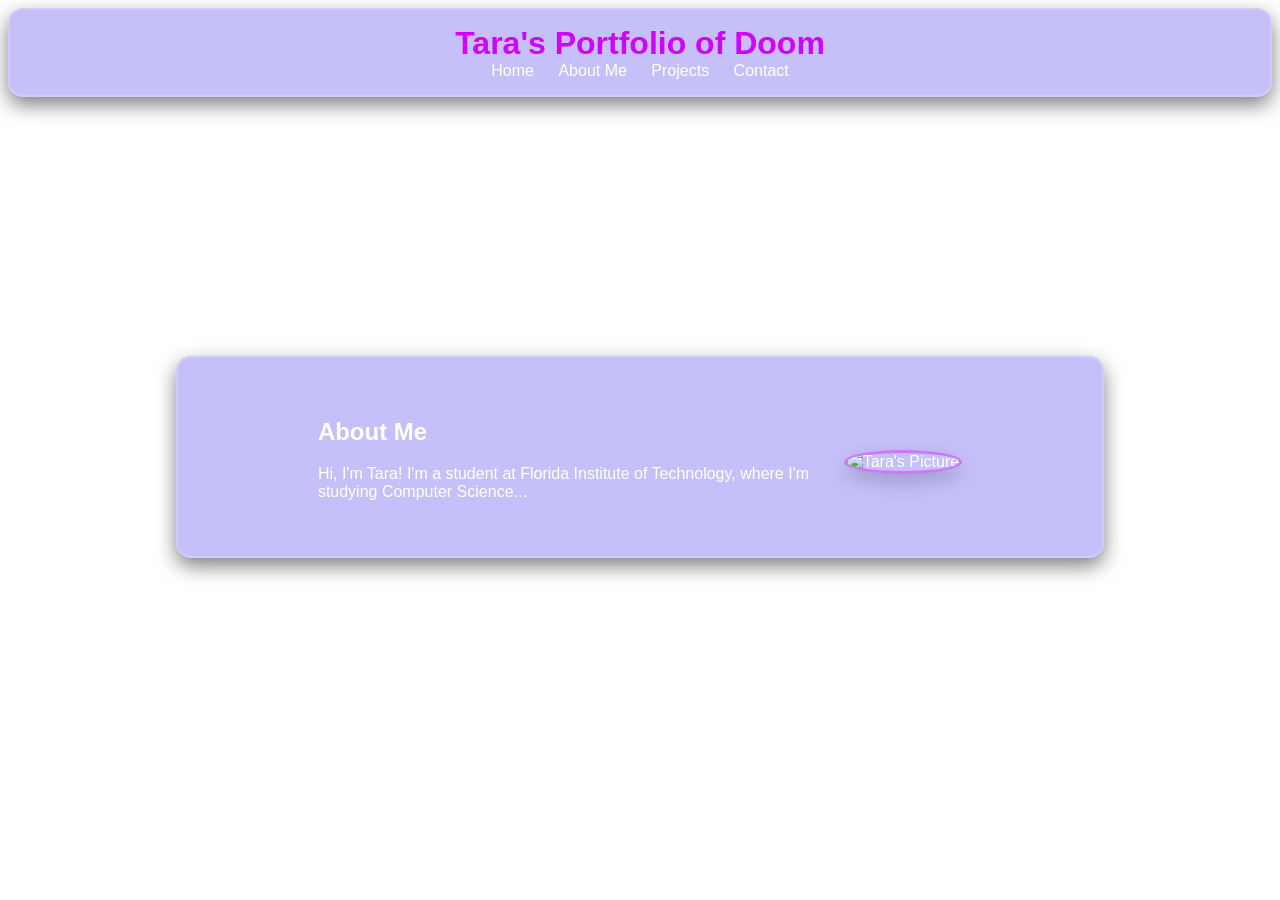
==== AboutMe.html @ cdfd6ee8 "Add files via upload" ====
<!DOCTYPE html>
<html lang="en">

<head>
    <meta charset="UTF-8">
    <meta name="viewport" content="width=device-width, initial-scale=1.0">
    <title>About Me</title>

    <link rel="stylesheet" href="style.css">
</head>

<body>

    <div class="header-box">
        <h1>Tara's Portfolio of Doom</h1>

        <a style="padding: 10px; color: white;" href="index.html">Home</a>
        <a style="padding: 10px; color: white;" href="AboutMe.html">About Me</a>
        <a style="padding: 10px; color: white;" href="projects.html">Projects</a>
        <a style="padding: 10px; color: white;" href="contact.html">Contact</a>
    </div>

    <div class="about-wrapper">

        <div class="about-me">

            <div class="text-section">
                <h2>About Me</h2>

                <p>
                    Hi, I'm Tara! I'm a student at Florida Institute of Technology,
                    where I'm studying Computer Science...
                </p>
            </div>

            <div>
                <img src="pfp1.jpg" alt="Tara's Picture" class="image">
            </div>

        </div>

    </div>

</body>

</html>
---- style.css ----
body {
    background-image: url("C:\Users\1954b\Documents\personal coding projects\website portfolio\purpleCircuitBoard.jpg");
    background-size: cover;
    color: black;
    font-family: Arial, sans-serif;
}

.header-box {
    background-color: rgba(64, 46, 234, 0.3);
    border: rgba(255, 255, 255, 0.2) solid 2px;
    color: #D200FF;
    padding: 15px;
    border-radius: 15px;
    text-align: center;

    box-shadow: 0px 8px 20px rgba(0, 0, 0, 0.5);
}

h1, p {
    margin: 0;
}

p {
    margin-top: 5px;
}

.about-wrapper {
    display: flex;
    justify-content: center;
    align-items: center;

    height: 80vh;
}

.about-me {
    background-color: rgba(64, 46, 234, 0.3);
    border: rgba(255, 255, 255, 0.2) solid 2px;
    color: white;

    padding: 40px;
    margin: 20px;
    border-radius: 15px;

    display: flex;
    justify-content: center;
    align-items: center;

    box-shadow: 0px 8px 20px rgba(0, 0, 0, 0.5);
}

.text-section {
    width: 60%;
    margin-bottom: 15px;
}

.image {
    width: 200px;
    height: auto;
    border-radius: 50%;
    border: rgba(225, 0, 255, 0.39) solid 3px;
    margin-left: 20px;
    margin-top: 10px;

    box-shadow: 0px 8px 20px rgba(0, 0, 0, 0.2);
}

a {
    text-decoration: none;
}

a:hover {
    text-decoration: underline;
}

.home-wrapper {
    display: flex;
    justify-content: center;
    align-items: center;

    height: 80vh;
}

.home{
    background-color: rgba(64, 46, 234, 0.3);
    border: rgba(255, 255, 255, 0.2) solid 2px;
    color: white;

    padding: 40px;
    margin: 20px;
    border-radius: 15px;

    display: flex;
    justify-content: center;
    align-items: center;

    box-shadow: 0px 8px 20px rgba(0, 0, 0, 0.5);
}
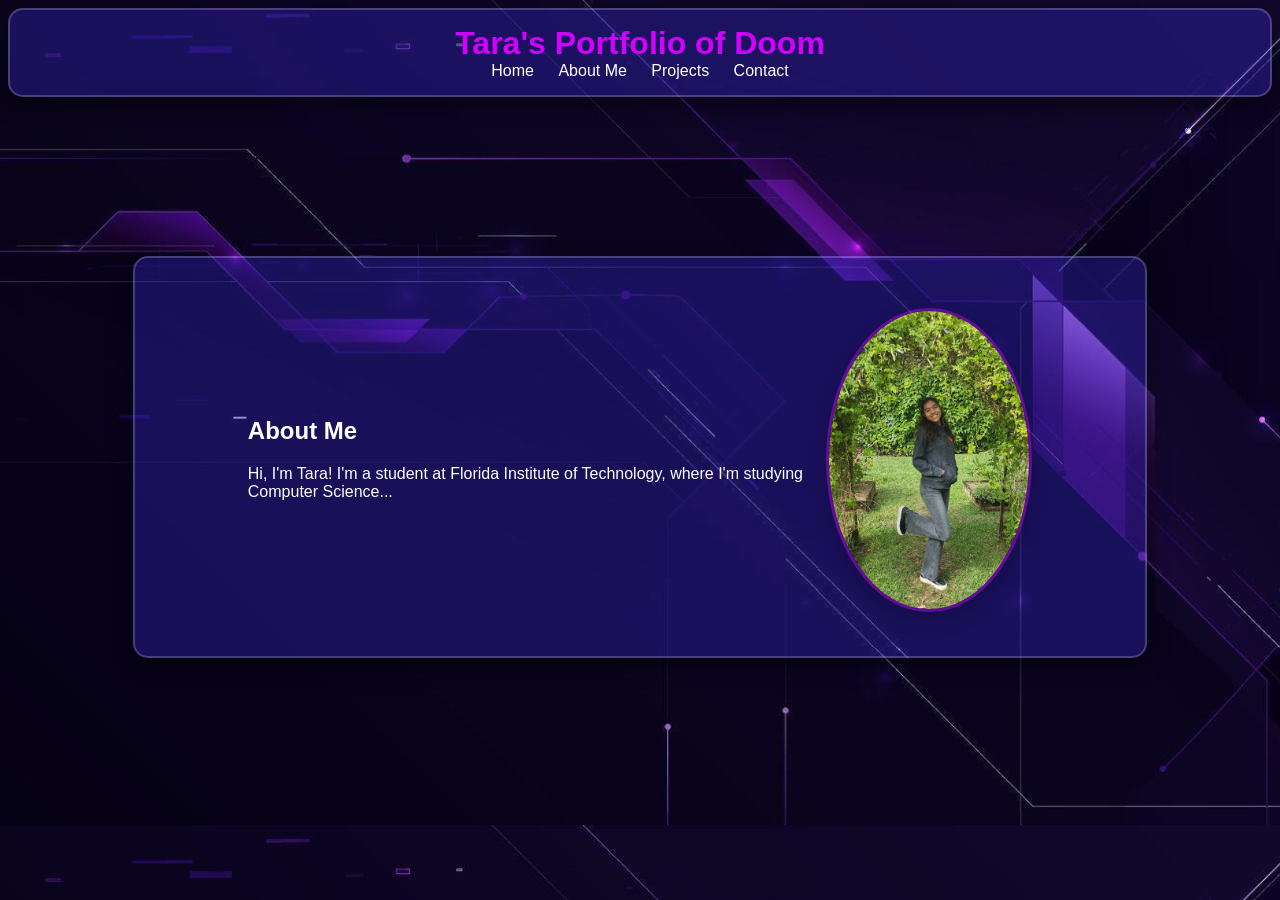
==== commit c88d32e8: "Add files via upload" ====
--- a/style.css
+++ b/style.css
@@ -1,5 +1,5 @@
 body {
-    background-image: url("C:\Users\1954b\Documents\personal coding projects\website portfolio\purpleCircuitBoard.jpg");
+    background-image: url("purpleCircuitBoard.jpg");
     background-size: cover;
     color: black;
     font-family: Arial, sans-serif;
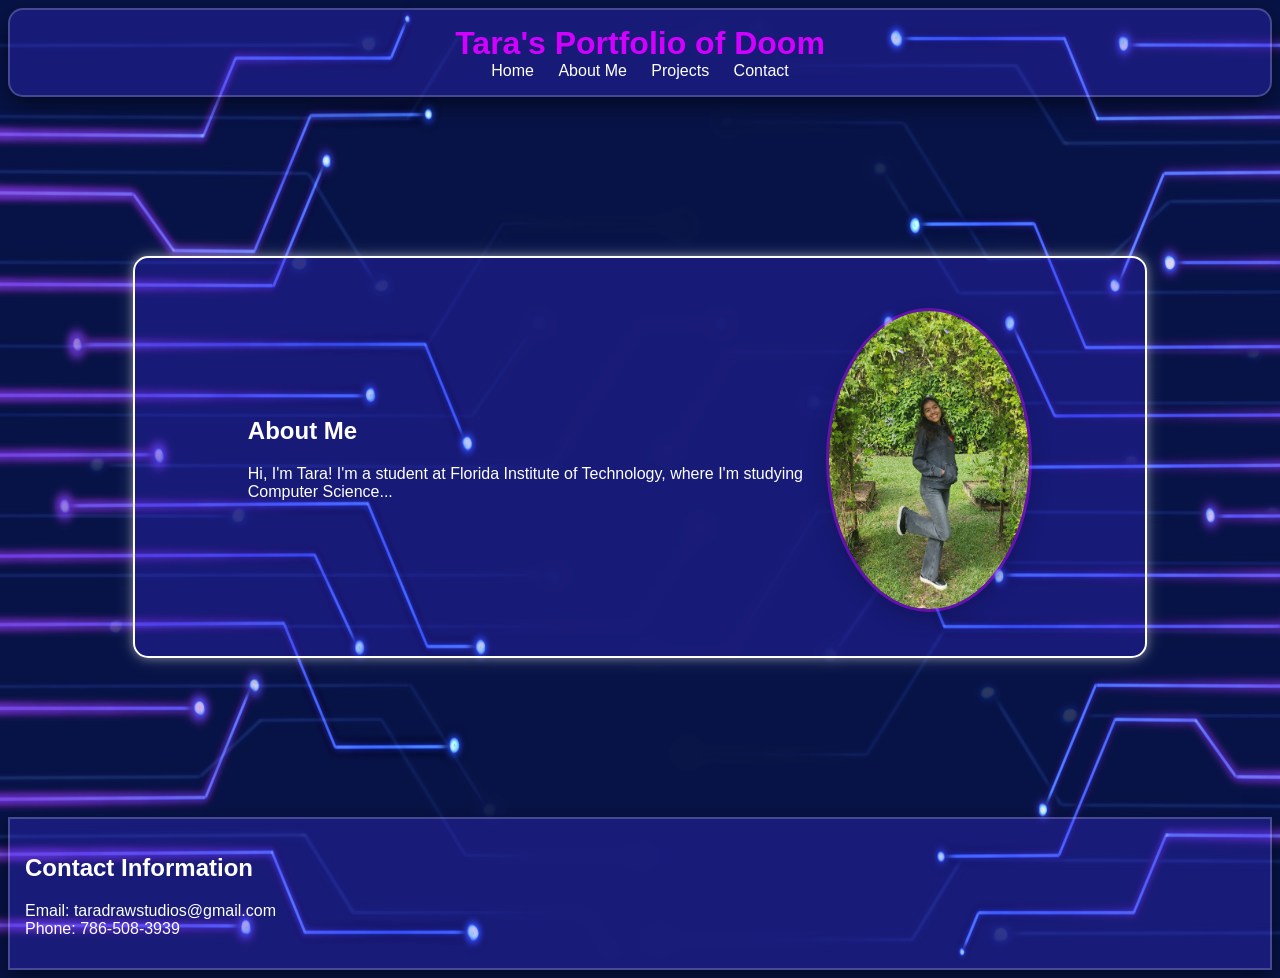
==== commit 61195068: "Add files via upload" ====
--- a/AboutMe.html
+++ b/AboutMe.html
@@ -16,15 +16,15 @@
 
         <a style="padding: 10px; color: white;" href="index.html">Home</a>
         <a style="padding: 10px; color: white;" href="AboutMe.html">About Me</a>
-        <a style="padding: 10px; color: white;" href="projects.html">Projects</a>
-        <a style="padding: 10px; color: white;" href="contact.html">Contact</a>
+        <a style="padding: 10px; color: white;" href="project.html">Projects</a>
+        <a style="padding: 10px; color: white;" href="contacts.html">Contact</a>
     </div>
 
-    <div class="about-wrapper">
+    <div class="about-wrapper" >
 
         <div class="about-me">
 
-            <div class="text-section">
+            <div class="text-section-style1">
                 <h2>About Me</h2>
 
                 <p>
@@ -41,6 +41,36 @@
 
     </div>
 
+    <div class="contact">
+        <div class="text-section-style1">
+            <h2>Contact Information</h2>
+
+            <p>
+                Email: taradrawstudios@gmail.com <br>
+                Phone: 786-508-3939
+            </p>
+        </div>
+    </div>
+
+    <script>
+        const links = document.querySelectorAll("a");
+
+        links.forEach(link => {
+            link.addEventListener("click", function(event) {
+                event.preventDefault();
+
+                const page = this.href;
+                const wrapper = document.querySelector(".home-wrapper, .about-wrapper");
+
+                wrapper.classList.add("pop-out");
+
+                setTimeout(() => {
+                    window.location.href = page;
+                }, 500);
+            });
+        });
+    </script>
+
 </body>
 
 </html>
--- a/style.css
+++ b/style.css
@@ -1,5 +1,5 @@
 body {
-    background-image: url("purpleCircuitBoard.jpg");
+    background-image: url("purpleCircuitBoard.png");
     background-size: cover;
     color: black;
     font-family: Arial, sans-serif;
@@ -30,11 +30,13 @@
     align-items: center;
 
     height: 80vh;
+
+    animation: popIn 2s ease-out forwards;
 }
 
 .about-me {
     background-color: rgba(64, 46, 234, 0.3);
-    border: rgba(255, 255, 255, 0.2) solid 2px;
+    border: white solid 2px;
     color: white;
 
     padding: 40px;
@@ -45,12 +47,21 @@
     justify-content: center;
     align-items: center;
 
-    box-shadow: 0px 8px 20px rgba(0, 0, 0, 0.5);
-}
-
-.text-section {
+    box-shadow:
+        0 0 10px rgba(255, 255, 255, 0.4),
+        0 0 20px rgba(255, 255, 255, 0.2);
+
+}
+
+.text-section-style1{
     width: 60%;
     margin-bottom: 15px;
+}
+
+.text-section-style2 {
+    width: 60%;
+    margin-bottom: 15px;
+    text-align: center;
 }
 
 .image {
@@ -63,6 +74,124 @@
 
     box-shadow: 0px 8px 20px rgba(0, 0, 0, 0.2);
 }
+.imageBlock {
+    width: 200px;
+    height: auto;
+    margin-left: 20px;
+    margin-top: 10px;
+    padding : 20px;
+
+}
+
+.home-wrapper {
+    display: flex;
+    justify-content: center;
+    align-items: center;
+
+    height: 80vh;
+
+    animation: popIn 2s ease-out forwards;
+}
+
+
+.home{
+    background-color: rgba(64, 46, 234, 0.3);
+    border: white solid 2px;
+    color: white;
+
+    padding: 40px;
+    margin: 20px;
+    border-radius: 15px;
+
+    display: flex;
+    justify-content: center;
+    align-items: center;
+
+    box-shadow:
+        0 0 10px rgba(255, 255, 255, 0.4),
+        0 0 20px rgba(255, 255, 255, 0.2);
+}
+
+
+.contact {
+    background-color: rgba(64, 46, 234, 0.3);
+    border: rgba(255, 255, 255, 0.2) solid 2px;
+    color: white;
+    padding: 15px;
+
+    box-shadow: 0px 8px 20px rgba(0, 0, 0, 0.5);
+}
+
+.contact-wrapper{
+    display: flex;
+    justify-content: center;
+    align-items: center;
+
+    height: 80vh;
+
+    animation: popIn 2s ease-out forwards;
+    
+}
+
+.contactPage{
+    background-color: rgba(64, 46, 234, 0.3);
+    border: white solid 2px;
+    color: white;
+
+    padding: 40px;
+    margin: 20px;
+    border-radius: 15px;
+
+    display: flex;
+    justify-content: center;
+    align-items: center;
+
+    box-shadow:
+        0 0 10px rgba(255, 255, 255, 0.4),
+        0 0 20px rgba(255, 255, 255, 0.2);
+}
+
+.project-wrapper{
+    display: flex;
+    justify-content: center;
+    align-items: center;
+    padding: 15px;
+
+    height: 80vh;
+
+    animation: popIn 2s ease-out forwards;
+}
+
+.project {
+    background-color: rgba(64, 46, 234, 0.3);
+    border: white solid 2px;
+    color: white;
+    padding: 15px;
+
+    display: flex;
+    flex-direction: column;
+
+    align-items: center;
+
+    gap: 30px;
+
+    box-shadow:
+        0 0 10px rgba(255, 255, 255, 0.4),
+        0 0 20px rgba(255, 255, 255, 0.2);
+}
+.project-row {
+    display: flex;
+    justify-content: center;
+    align-items: center;
+
+    gap: 40px;
+}
+
+.meowBot, .BirthdayCake, .breastCancer, .miamiDade {
+    width: 65%;
+}
+
+
 
 a {
     text-decoration: none;
@@ -72,26 +201,32 @@
     text-decoration: underline;
 }
 
-.home-wrapper {
-    display: flex;
-    justify-content: center;
-    align-items: center;
-
-    height: 80vh;
-}
-
-.home{
-    background-color: rgba(64, 46, 234, 0.3);
-    border: rgba(255, 255, 255, 0.2) solid 2px;
-    color: white;
-
-    padding: 40px;
-    margin: 20px;
-    border-radius: 15px;
-
-    display: flex;
-    justify-content: center;
-    align-items: center;
-
-    box-shadow: 0px 8px 20px rgba(0, 0, 0, 0.5);
-}+
+@keyframes popIn {
+  0% {
+    transform: scale(0.8);
+    opacity: 0;
+  }
+
+  100% {
+    transform: scale(1);
+    opacity: 1;
+  }
+}
+
+@keyframes popOut {
+    0% {
+        transform: scale(1);
+        opacity: 1;
+    }
+    
+    100% {
+        transform: scale(0.8);
+        opacity: 0;
+    }
+    
+}
+
+.pop-out {
+    animation: popOut 0.5s ease-in forwards;
+}
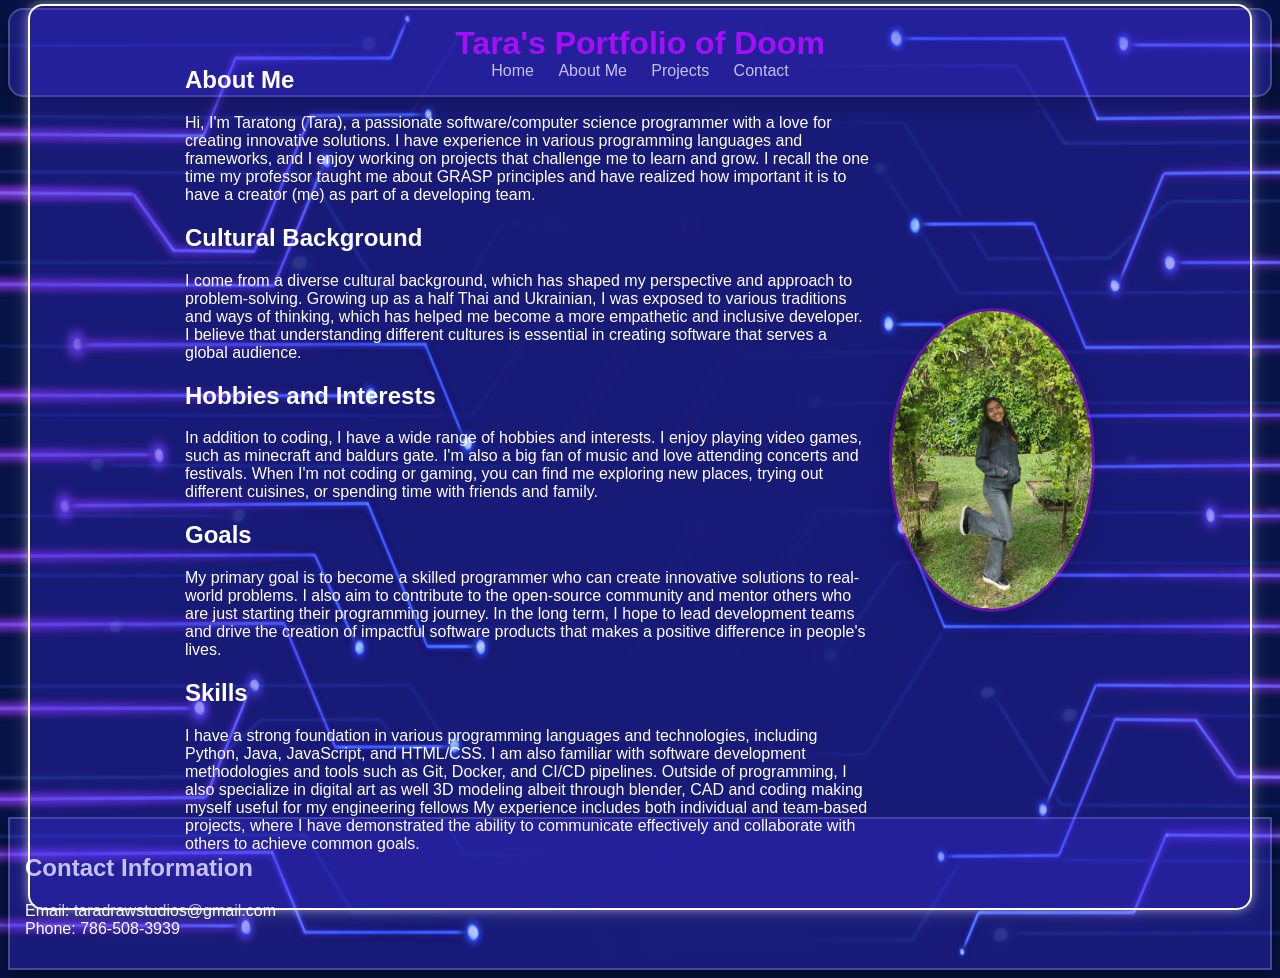
==== commit 022304d9: "Revise About Me section with detailed personal info Updated personal information, cultural backgroun" ====
--- a/AboutMe.html
+++ b/AboutMe.html
@@ -28,8 +28,41 @@
                 <h2>About Me</h2>
 
                 <p>
-                    Hi, I'm Tara! I'm a student at Florida Institute of Technology,
-                    where I'm studying Computer Science...
+                    Hi, I'm Taratong (Tara), a passionate software/computer science programmer with a love for creating innovative solutions. 
+                    I have experience in various programming languages and frameworks, and I enjoy working on projects that challenge me to learn and grow. 
+                    I recall the one time my professor taught me about GRASP principles and have realized how important it is to have a creator (me) as part of a developing team.
+                </p>
+
+
+                <h2>Cultural Background</h2>
+                <p>
+                    I come from a diverse cultural background, which has shaped my perspective and approach to problem-solving. 
+                    Growing up as a half Thai and Ukrainian, I was exposed to various traditions and ways of thinking, which has helped me become a more empathetic and inclusive developer. 
+                    I believe that understanding different cultures is essential in creating software that serves a global audience.
+                </p>
+
+                <h2>Hobbies and Interests</h2>
+                <p>
+                    In addition to coding, I have a wide range of hobbies and interests. 
+                    I enjoy playing video games, such as minecraft and baldurs gate.
+                    I'm also a big fan of music and love attending concerts and festivals. 
+                    When I'm not coding or gaming, you can find me exploring new places, trying out different cuisines, 
+                    or spending time with friends and family.
+                </p>
+
+                <h2>Goals</h2>
+                <p>
+                    My primary goal is to become a skilled programmer who can create innovative solutions to real-world problems. 
+                    I also aim to contribute to the open-source community and mentor others who are just starting their programming journey. 
+                    In the long term, I hope to lead development teams and drive the creation of impactful software products that makes a positive difference in people's lives.
+                </p>
+
+                <h2>Skills</h2>
+                <p>
+                    I have a strong foundation in various programming languages and technologies, including Python, Java, JavaScript, and HTML/CSS. 
+                    I am also familiar with software development methodologies and tools such as Git, Docker, and CI/CD pipelines. 
+                    Outside of programming, I also specialize in digital art as well 3D modeling albeit through blender, CAD and coding making myself useful for my engineering fellows
+                    My experience includes both individual and team-based projects, where I have demonstrated the ability to communicate effectively and collaborate with others to achieve common goals.
                 </p>
             </div>
 
@@ -73,4 +106,4 @@
 
 </body>
 
-</html>+</html>
--- a/style.css
+++ b/style.css
@@ -230,3 +230,35 @@
 .pop-out {
     animation: popOut 0.5s ease-in forwards;
 }
+
+@media (max-width: 768px) {
+
+    .project-row {
+        flex-direction: column;
+    }
+
+    .meowBot,
+    .BirthdayCake,
+    .breastCancer,
+    .miamiDade {
+        width: 100%;
+    }
+
+    .project-wrapper {
+        height: auto;
+        padding: 20px;
+    }
+
+    .project {
+        width: 90%;
+    }
+
+    .text-section-style2 {
+        width: 100%;
+    }
+
+    .imageBlock {
+        width: 150px;
+        margin-left: 0;
+    }
+}
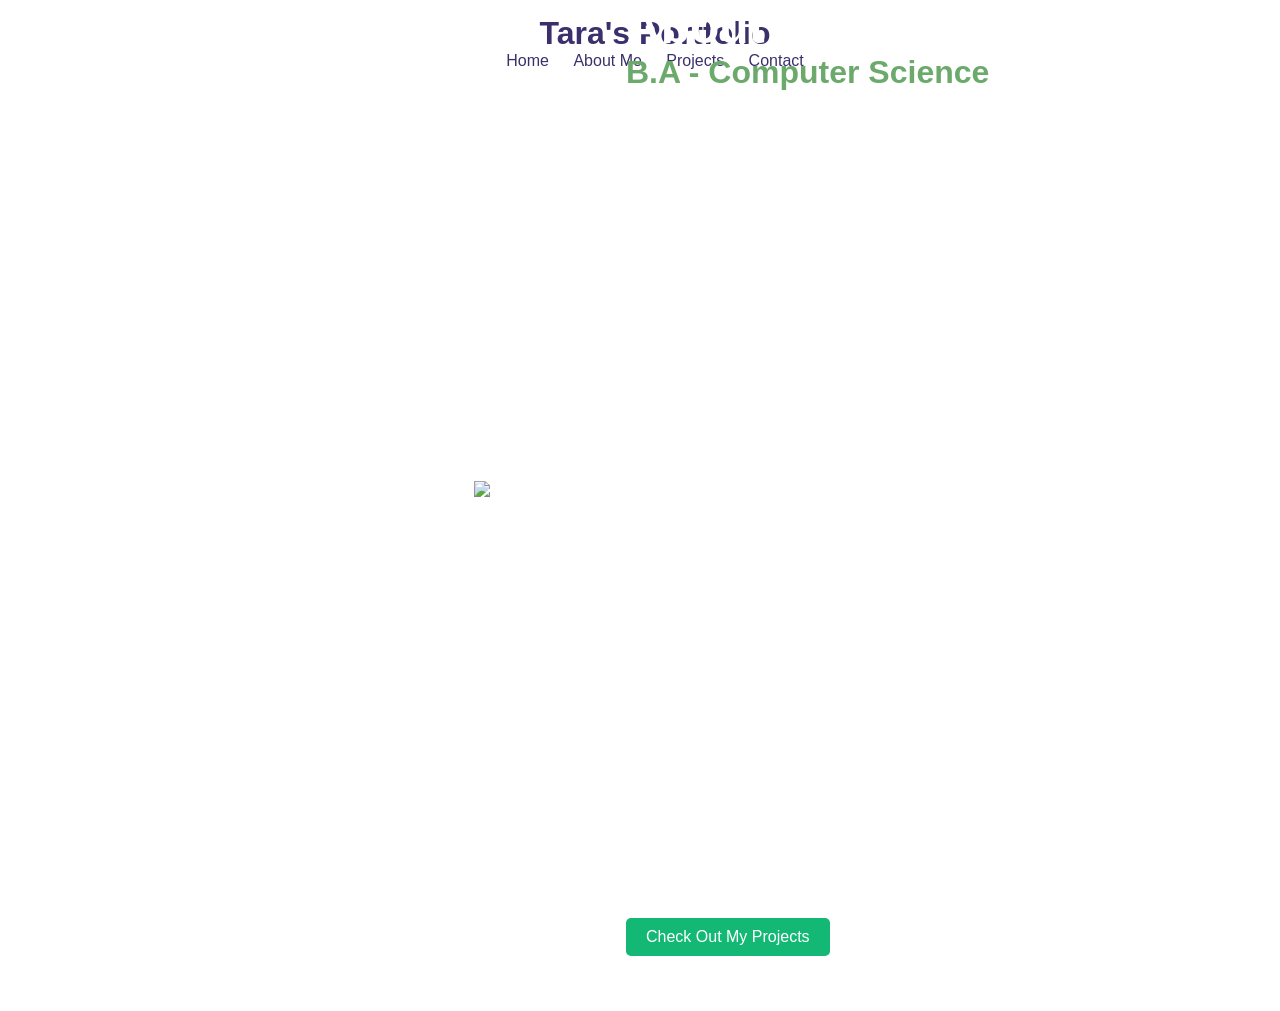
==== commit e9c8628b: "Add files via upload" ====
--- a/AboutMe.html
+++ b/AboutMe.html
@@ -12,98 +12,66 @@
 <body>
 
     <div class="header-box">
-        <h1>Tara's Portfolio of Doom</h1>
+        <h1 style = "font-family: 'Mechsuit', sans-serif;">Tara's Portfolio</h1>
 
-        <a style="padding: 10px; color: white;" href="index.html">Home</a>
-        <a style="padding: 10px; color: white;" href="AboutMe.html">About Me</a>
-        <a style="padding: 10px; color: white;" href="project.html">Projects</a>
-        <a style="padding: 10px; color: white;" href="contacts.html">Contact</a>
+        <a style="padding: 10px; color: #3B306C;;" href="index.html">Home</a>
+        <a style="padding: 10px; color: #3B306C;" href="AboutMe.html">About Me</a>
+        <a style="padding: 10px; color: #3B306C;" href="project.html">Projects</a>
+        <a style="padding: 10px; color: #3B306C;" href="contacts.html">Contact</a>
     </div>
 
     <div class="about-wrapper" >
+            
 
         <div class="about-me">
+            <div>
+                <img src="images\\pfp1.jpg" alt="Tara's Picture" class="image" style = "animation: popIn 0.5s ease-out forwards;">
+            </div>
 
             <div class="text-section-style1">
-                <h2>About Me</h2>
+                <h2 style = "font-size: 48px; color: white; margin: 0px; font-family: 'Glitch', sans-serif; animation: popIn 0.5s ease-out forwards;">About Me</h2>
+                <h1 style="color: rgb(107, 170, 107); margin-bottom: 30px;animation: popIn 0.8s ease-out forwards;">B.A - Computer Science</h1>
 
-                <p>
-                    Hi, I'm Taratong (Tara), a passionate software/computer science programmer with a love for creating innovative solutions. 
-                    I have experience in various programming languages and frameworks, and I enjoy working on projects that challenge me to learn and grow. 
-                    I recall the one time my professor taught me about GRASP principles and have realized how important it is to have a creator (me) as part of a developing team.
+                <p style="width: 65%; margin-bottom: 20px; font-size: 18px; animation: popIn 1s ease-out forwards;">
+                    Hello, my name is Taratong (Tara) Dolinsky, a passionate software and computer science programmer with a love for creating innovative solutions and continuously learning through challenging projects. My interest in development grew stronger after learning about GRASP principles, where I realized the importance of strong creators and collaboration within a development team. Coming from a diverse cultural background as half Thai and half Ukrainian, I’ve developed a unique perspective on problem-solving and creativity, allowing me to approach projects with empathy, adaptability, and inclusivity. Outside of programming, I enjoy gaming, especially games like Minecraft and Baldur’s Gate, listening to music, attending concerts and festivals, exploring new places, trying different cuisines, and spending time with friends and family. My primary goal is to become a highly skilled programmer capable of building innovative solutions for real-world problems while contributing to the open-source community and mentoring aspiring developers. Long term, I hope to lead development teams and create impactful software that positively influences people’s lives. I have experience with Python, Java, JavaScript, HTML/CSS, Git, Docker, and CI/CD pipelines, along with skills in digital art, 3D modeling through Blender and CAD, and creative coding, allowing me to bridge both technical and artistic disciplines in engineering and software projects.
                 </p>
 
+                <button class="button" data-href="project.html" style = "animation: popIn 1.5s ease-out forwards;">
+                    Check Out My Projects
+                </button>
 
-                <h2>Cultural Background</h2>
-                <p>
-                    I come from a diverse cultural background, which has shaped my perspective and approach to problem-solving. 
-                    Growing up as a half Thai and Ukrainian, I was exposed to various traditions and ways of thinking, which has helped me become a more empathetic and inclusive developer. 
-                    I believe that understanding different cultures is essential in creating software that serves a global audience.
-                </p>
-
-                <h2>Hobbies and Interests</h2>
-                <p>
-                    In addition to coding, I have a wide range of hobbies and interests. 
-                    I enjoy playing video games, such as minecraft and baldurs gate.
-                    I'm also a big fan of music and love attending concerts and festivals. 
-                    When I'm not coding or gaming, you can find me exploring new places, trying out different cuisines, 
-                    or spending time with friends and family.
-                </p>
-
-                <h2>Goals</h2>
-                <p>
-                    My primary goal is to become a skilled programmer who can create innovative solutions to real-world problems. 
-                    I also aim to contribute to the open-source community and mentor others who are just starting their programming journey. 
-                    In the long term, I hope to lead development teams and drive the creation of impactful software products that makes a positive difference in people's lives.
-                </p>
-
-                <h2>Skills</h2>
-                <p>
-                    I have a strong foundation in various programming languages and technologies, including Python, Java, JavaScript, and HTML/CSS. 
-                    I am also familiar with software development methodologies and tools such as Git, Docker, and CI/CD pipelines. 
-                    Outside of programming, I also specialize in digital art as well 3D modeling albeit through blender, CAD and coding making myself useful for my engineering fellows
-                    My experience includes both individual and team-based projects, where I have demonstrated the ability to communicate effectively and collaborate with others to achieve common goals.
-                </p>
             </div>
 
-            <div>
-                <img src="pfp1.jpg" alt="Tara's Picture" class="image">
-            </div>
+            
 
         </div>
 
     </div>
 
-    <div class="contact">
-        <div class="text-section-style1">
-            <h2>Contact Information</h2>
+    
 
-            <p>
-                Email: taradrawstudios@gmail.com <br>
-                Phone: 786-508-3939
-            </p>
-        </div>
-    </div>
+   <script>
+        const clickableElements = document.querySelectorAll("a, .button");
 
-    <script>
-        const links = document.querySelectorAll("a");
-
-        links.forEach(link => {
-            link.addEventListener("click", function(event) {
+        clickableElements.forEach(element => {
+            element.addEventListener("click", function(event) {
                 event.preventDefault();
 
-                const page = this.href;
-                const wrapper = document.querySelector(".home-wrapper, .about-wrapper");
+                const page = this.href || this.dataset.href;
+
+                const wrapper = document.querySelector(
+                    ".home-wrapper, .about-wrapper, .project-wrapper, .contactPage"
+                );
 
                 wrapper.classList.add("pop-out");
 
                 setTimeout(() => {
                     window.location.href = page;
-                }, 500);
+                }, 800);
             });
         });
     </script>
 
 </body>
 
-</html>
+</html>
--- a/style.css
+++ b/style.css
@@ -1,60 +1,56 @@
 body {
-    background-image: url("purpleCircuitBoard.png");
+    background-image: url("images\\purpleCircuitBoard.png");
     background-size: cover;
     color: black;
-    font-family: Arial, sans-serif;
+    font-family: Arial, sans-serif; 
+    margin: 0;
 }
 
 .header-box {
-    background-color: rgba(64, 46, 234, 0.3);
-    border: rgba(255, 255, 255, 0.2) solid 2px;
-    color: #D200FF;
+    background-color: white;
+    color: #3B306C;
     padding: 15px;
-    border-radius: 15px;
     text-align: center;
-
-    box-shadow: 0px 8px 20px rgba(0, 0, 0, 0.5);
+    width: 100%;
 }
 
 h1, p {
     margin: 0;
 }
 
-p {
-    margin-top: 5px;
+
+h2 {
+    color: #328038;
 }
 
 .about-wrapper {
     display: flex;
     justify-content: center;
     align-items: center;
+    padding: 40px;
 
     height: 80vh;
 
-    animation: popIn 2s ease-out forwards;
 }
 
 .about-me {
-    background-color: rgba(64, 46, 234, 0.3);
-    border: white solid 2px;
+
     color: white;
 
     padding: 40px;
     margin: 20px;
+    margin-left: 300px;
+
     border-radius: 15px;
 
     display: flex;
     justify-content: center;
     align-items: center;
 
-    box-shadow:
-        0 0 10px rgba(255, 255, 255, 0.4),
-        0 0 20px rgba(255, 255, 255, 0.2);
-
 }
 
 .text-section-style1{
-    width: 60%;
+    width: 65%;
     margin-bottom: 15px;
 }
 
@@ -65,17 +61,13 @@
 }
 
 .image {
-    width: 200px;
-    height: auto;
-    border-radius: 50%;
-    border: rgba(225, 0, 255, 0.39) solid 3px;
+    width: 230px;
+    height: 330px;
     margin-left: 20px;
     margin-top: 10px;
-
-    box-shadow: 0px 8px 20px rgba(0, 0, 0, 0.2);
+    padding : 40px;
 }
 .imageBlock {
-    width: 200px;
     height: auto;
     margin-left: 20px;
     margin-top: 10px;
@@ -90,13 +82,11 @@
 
     height: 80vh;
 
-    animation: popIn 2s ease-out forwards;
+    
 }
 
 
 .home{
-    background-color: rgba(64, 46, 234, 0.3);
-    border: white solid 2px;
     color: white;
 
     padding: 40px;
@@ -107,77 +97,110 @@
     justify-content: center;
     align-items: center;
 
+}
+.button {
+    background-color: #13B874;
+    color: white;
+    padding: 10px 20px;
+    border: none;
+    border-radius: 5px;
+    cursor: pointer;
+    font-size: 16px;
+}
+
+
+.contact {
+    background-color: white;
+    border: #F2FBF8 solid 2px;
+    color: #3B306C;
+    padding: 15px;
+
+    box-shadow: 0px 8px 20px rgba(0, 0, 0, 0.5);
+}
+
+.contact-wrapper{
+    display: flex;
+    justify-content: center;
+    align-items: center;
+
+    height: 80vh;
+
+    animation: popIn 2s ease-out forwards;
+    
+}
+
+.contactPage{
+    background-color: white;
+    border: #F2FBF8 solid 2px;
+    color: #3B306C;
+
+    padding: 40px;
+    margin: 20px;
+    border-radius: 15px;
+
+    display: flex;
+    justify-content: center;
+    align-items: center;
+
     box-shadow:
         0 0 10px rgba(255, 255, 255, 0.4),
         0 0 20px rgba(255, 255, 255, 0.2);
 }
 
 
-.contact {
-    background-color: rgba(64, 46, 234, 0.3);
-    border: rgba(255, 255, 255, 0.2) solid 2px;
-    color: white;
+.project-wrapper{
+    display: flex;
+    justify-content: center;
+    align-items: center;
     padding: 15px;
 
-    box-shadow: 0px 8px 20px rgba(0, 0, 0, 0.5);
-}
-
-.contact-wrapper{
-    display: flex;
-    justify-content: center;
-    align-items: center;
 
     height: 80vh;
 
-    animation: popIn 2s ease-out forwards;
-    
-}
-
-.contactPage{
-    background-color: rgba(64, 46, 234, 0.3);
-    border: white solid 2px;
-    color: white;
-
-    padding: 40px;
-    margin: 20px;
-    border-radius: 15px;
-
-    display: flex;
-    justify-content: center;
-    align-items: center;
-
-    box-shadow:
-        0 0 10px rgba(255, 255, 255, 0.4),
-        0 0 20px rgba(255, 255, 255, 0.2);
-}
-
-.project-wrapper{
-    display: flex;
-    justify-content: center;
-    align-items: center;
+}
+
+.project {
+    color: white;
     padding: 15px;
 
-    height: 80vh;
-
-    animation: popIn 2s ease-out forwards;
-}
-
-.project {
-    background-color: rgba(64, 46, 234, 0.3);
-    border: white solid 2px;
-    color: white;
-    padding: 15px;
-
     display: flex;
     flex-direction: column;
 
     align-items: center;
 
     gap: 30px;
-
-    box-shadow:
-        0 0 10px rgba(255, 255, 255, 0.4),
-        0 0 20px rgba(255, 255, 255, 0.2);
+    margin: 65%;
+}
+
+.project h2 {
+    color: white;
+    font-size: 48px;
+    margin-bottom: 50px;
+    text-align: left;
+}
+
+.project-grid {
+    display: grid;
+    grid-template-columns: repeat(4, 180px);
+    gap: 40px;
+}
+
+.project-card img {
+    width: 180px;
+    height: 180px;
+    object-fit: cover;
+}
+
+.project-card h3 {
+    color: rgb(107, 170, 107);
+    font-size: 22px;
+    margin: 10px 0 3px 0;
+}
+
+.project-card p {
+    color: white;
+    font-size: 14px;
+    margin: 0;
 }
 .project-row {
     display: flex;
@@ -199,6 +222,22 @@
 
 a:hover {
     text-decoration: underline;
+}
+
+@font-face {
+    font-family: "Mechsuit"; /* The name you'll use in your CSS */
+    src: 
+         url("font\\Mechsuit.otf") format("truetype"); /* Fallback format */
+    font-weight: normal;
+    font-style: normal;
+}
+
+@font-face {
+    font-family: "Glitch"; /* The name you'll use in your CSS */
+    src: 
+         url("font\\Faster Stroker.otf") format("truetype"); /* Fallback format */
+    font-weight: normal;
+    font-style: normal;
 }
 
 
@@ -227,8 +266,61 @@
     
 }
 
-.pop-out {
-    animation: popOut 0.5s ease-in forwards;
+/* --- POP OUT TIMESTAMPS --- */
+
+/* --- POP OUT ANIMATION FOR ALL PAGES --- */
+
+.pop-out .text-section-style1 h1,
+.pop-out .text-section-style2 h1,
+.pop-out .project h2 {
+    animation: popOut 0.5s ease-in forwards !important;
+    animation-delay: 0s;
+}
+
+.pop-out .text-section-style1 h2,
+.pop-out .text-section-style2 h2 {
+    animation: popOut 0.5s ease-in forwards !important;
+    animation-delay: 0s;
+}
+
+.pop-out .text-section-style1 p,
+.pop-out .text-section-style2 p,
+.pop-out .project p {
+    animation: popOut 0.5s ease-in forwards !important;
+    animation-delay: 0.15s;
+}
+
+.pop-out .text-section-style1 .button,
+.pop-out .text-section-style2 .button,
+.pop-out .project-card {
+    animation: popOut 0.5s ease-in forwards !important;
+    animation-delay: 0.3s;
+}
+
+.pop-out .image{
+    animation: popOut 0.5s ease-in forwards !important;
+    animation-delay: 0.15s;
+}
+.pop-out .flipped-vector {
+    animation: popOutFlipped 0.5s ease-in forwards !important;
+    animation-delay: 0.15s;
+}
+
+.contactPage.pop-out {
+    animation: popOut 0.5s ease-in forwards !important;
+    animation-delay: 0.15s;
+}
+
+@keyframes popOutFlipped {
+    0% {
+        transform: scaleX(-1) scale(1);
+        opacity: 1;
+    }
+
+    100% {
+        transform: scaleX(-1) scale(0.8);
+        opacity: 0;
+    }
 }
 
 @media (max-width: 768px) {
@@ -261,4 +353,34 @@
         width: 150px;
         margin-left: 0;
     }
-}
+    .about-wrapper {
+        height: auto;
+        min-height: auto;
+        padding: 20px 10px;
+        display: block;
+    }
+
+    .about-me {
+        flex-direction: column-reverse;
+        width: 90%;
+        margin: 20px auto;
+        padding: 20px;
+        text-align: center;
+    }
+
+    .about-me .text-section-style1 {
+        width: 100%;
+        text-align: left;
+    }
+
+    .about-me .image {
+        width: 180px;
+        margin: 0 auto 25px auto;
+        display: block;
+    }
+
+    .contact {
+        margin-top: 30px;
+        text-align: center;
+    }
+}
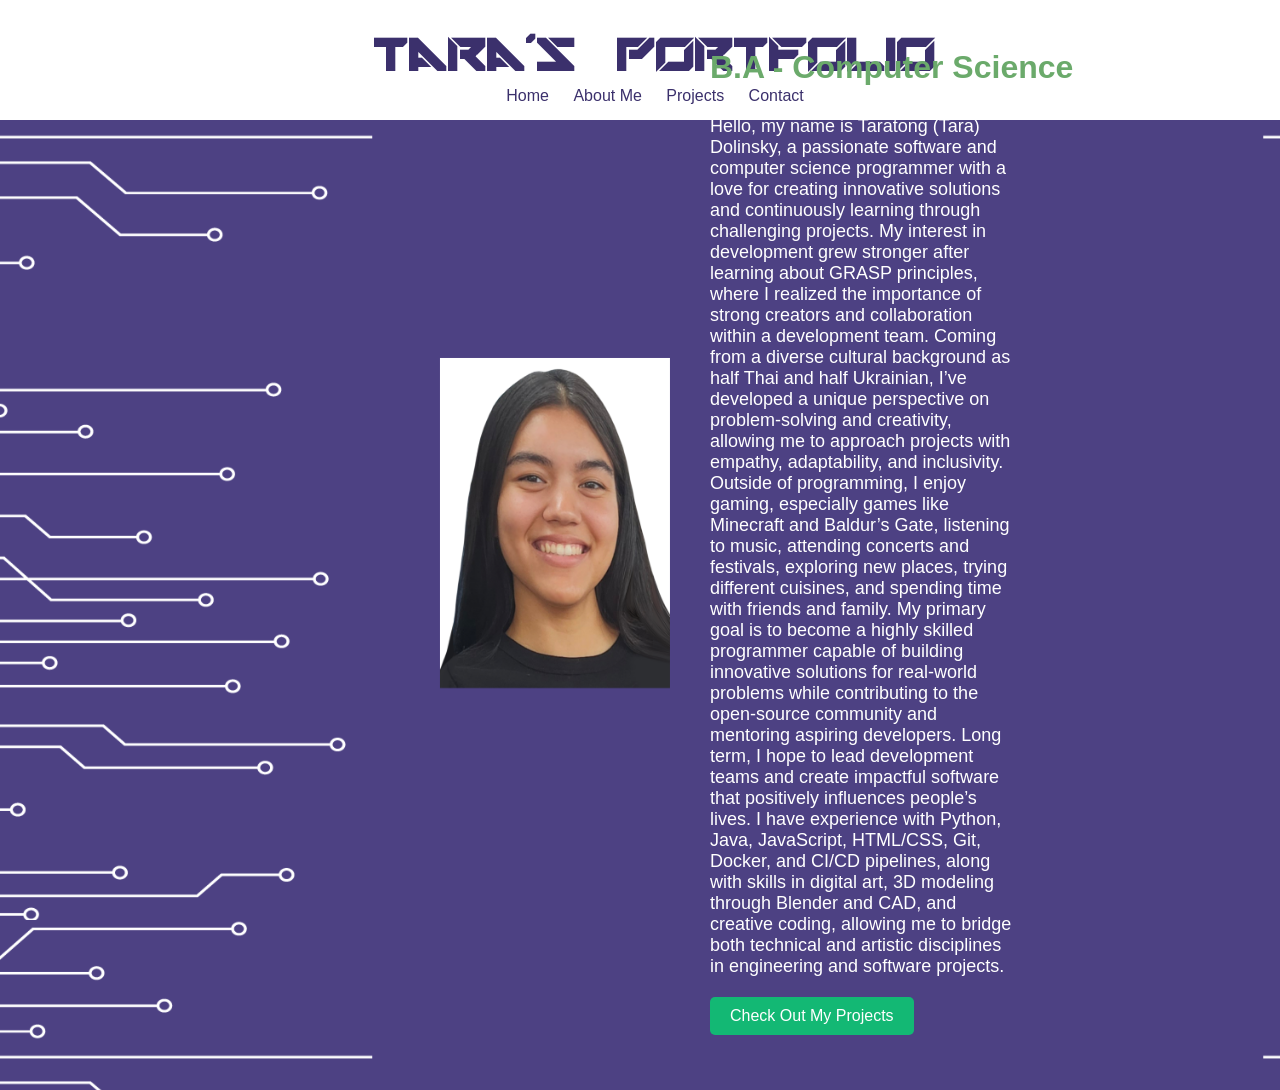
==== commit d9260afe: "Fix HTML formatting and improve header spacing" ====
--- a/AboutMe.html
+++ b/AboutMe.html
@@ -12,7 +12,7 @@
 <body>
 
     <div class="header-box">
-        <h1 style = "font-family: 'Mechsuit', sans-serif;">Tara's Portfolio</h1>
+        <h1 style = "font-family: 'Mechsuit', sans-serif; word-spacing: 30px;">Tara's Portfolio</h1>
 
         <a style="padding: 10px; color: #3B306C;;" href="index.html">Home</a>
         <a style="padding: 10px; color: #3B306C;" href="AboutMe.html">About Me</a>
@@ -74,4 +74,4 @@
 
 </body>
 
-</html>+</html>
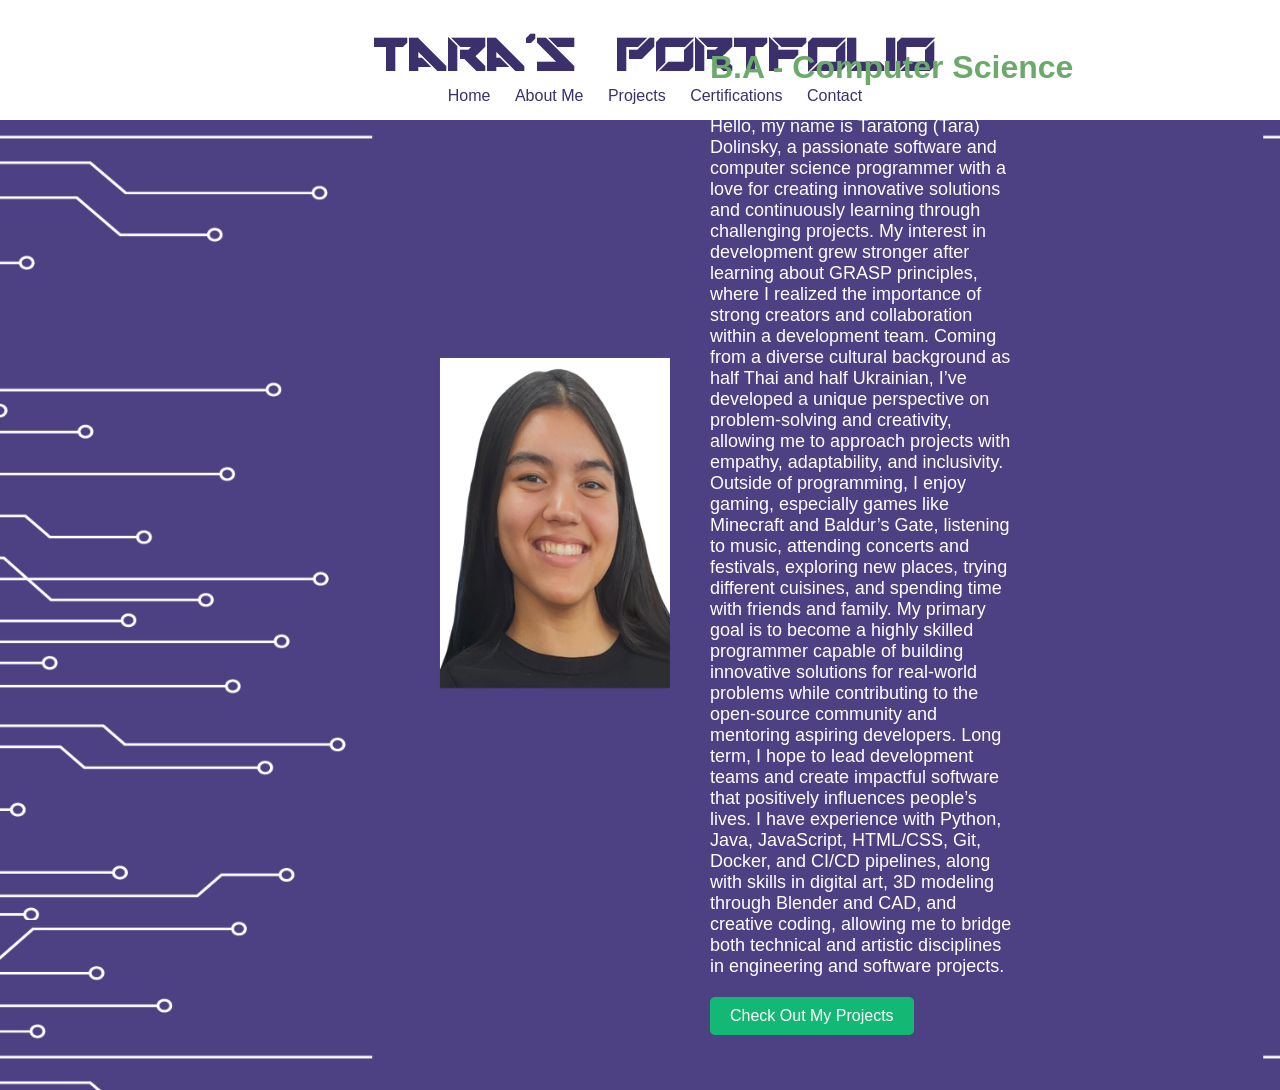
==== commit 4ccd0121: "Update portfolio website and add Azure certification" ====
--- a/AboutMe.html
+++ b/AboutMe.html
@@ -12,12 +12,14 @@
 <body>
 
     <div class="header-box">
-        <h1 style = "font-family: 'Mechsuit', sans-serif; word-spacing: 30px;">Tara's Portfolio</h1>
+        <h1 style="font-family: 'Mechsuit', sans-serif; word-spacing: 30px;">Tara's Portfolio</h1>
 
         <a style="padding: 10px; color: #3B306C;;" href="index.html">Home</a>
         <a style="padding: 10px; color: #3B306C;" href="AboutMe.html">About Me</a>
         <a style="padding: 10px; color: #3B306C;" href="project.html">Projects</a>
+        <a style="padding: 10px; color: #3B306C;" href="certifications.html">Certifications</a>
         <a style="padding: 10px; color: #3B306C;" href="contacts.html">Contact</a>
+
     </div>
 
     <div class="about-wrapper" >
@@ -42,13 +44,9 @@
 
             </div>
 
-            
-
         </div>
 
     </div>
-
-    
 
    <script>
         const clickableElements = document.querySelectorAll("a, .button");
@@ -74,4 +72,4 @@
 
 </body>
 
-</html>
+</html>
--- a/style.css
+++ b/style.css
@@ -74,6 +74,18 @@
     padding : 20px;
 
 }
+.cert-wrapper {
+    display: flex;
+    justify-content: center;
+    align-items: center;
+
+    height: 80vh;
+
+    animation: popIn 0.5s ease-out forwards;
+}
+.cert-wrapper.pop-out {
+    animation: popOut 0.5s ease-in forwards !important;
+}
 
 .home-wrapper {
     display: flex;
@@ -81,8 +93,6 @@
     align-items: center;
 
     height: 80vh;
-
-    
 }
 
 
@@ -108,16 +118,6 @@
     font-size: 16px;
 }
 
-
-.contact {
-    background-color: white;
-    border: #F2FBF8 solid 2px;
-    color: #3B306C;
-    padding: 15px;
-
-    box-shadow: 0px 8px 20px rgba(0, 0, 0, 0.5);
-}
-
 .contact-wrapper{
     display: flex;
     justify-content: center;
@@ -134,19 +134,48 @@
     border: #F2FBF8 solid 2px;
     color: #3B306C;
 
+    width: 700px;
+    height: 400px;
+
     padding: 40px;
-    margin: 20px;
     border-radius: 15px;
 
     display: flex;
-    justify-content: center;
-    align-items: center;
+    justify-content: flex-start;
+    align-items: flex-start;
 
     box-shadow:
         0 0 10px rgba(255, 255, 255, 0.4),
         0 0 20px rgba(255, 255, 255, 0.2);
 }
 
+.carousel-container {
+    display: flex;
+    align-items: center;
+    justify-content: center;
+    gap: 30px;
+}
+
+.carousel-window {
+    width: 840px;
+    overflow: hidden;
+}
+.arrow {
+    width: 80px;
+    height: 80px;
+    border-radius: 50%;
+    border: none;
+    background: white;
+    font-size: 40px;
+    cursor: pointer;
+}
+
+.arrow:hover {
+    transform: scale(1.1);
+}
+.arrow.pop-out {
+    animation: popOut 0.5s ease-in forwards;
+}
 
 .project-wrapper{
     display: flex;
@@ -180,9 +209,9 @@
 }
 
 .project-grid {
-    display: grid;
-    grid-template-columns: repeat(4, 180px);
+    display: flex;
     gap: 40px;
+    transition: transform 0.4s ease;
 }
 
 .project-card img {
